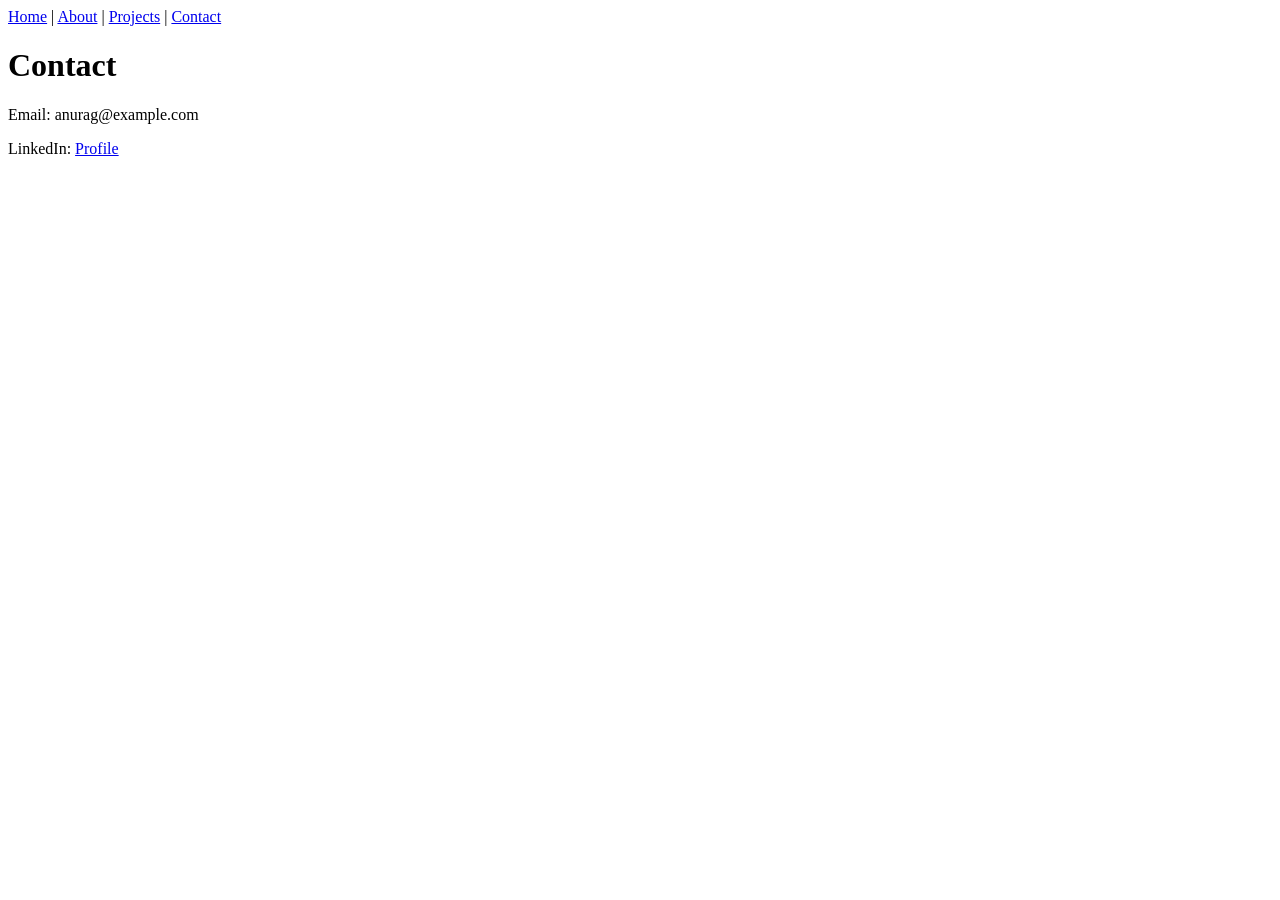
==== contact.html @ 81fcbe75 "Add contact.html with contact information" ====
<!DOCTYPE html>
<html lang="en">
<head>
  <meta charset="UTF-8">
  <title>Contact - Anurag Mishra</title>
  <link rel="stylesheet" href="style.css">
</head>
<body>
  <nav>
    <a href="index.html">Home</a> |
    <a href="about.html">About</a> |
    <a href="projects.html">Projects</a> |
    <a href="contact.html">Contact</a>
  </nav>
  <h1>Contact</h1>
  <p>Email: anurag@example.com</p>
  <p>LinkedIn: <a href="https://www.linkedin.com/in/anuragmishra">Profile</a></p>
</body>
</html>
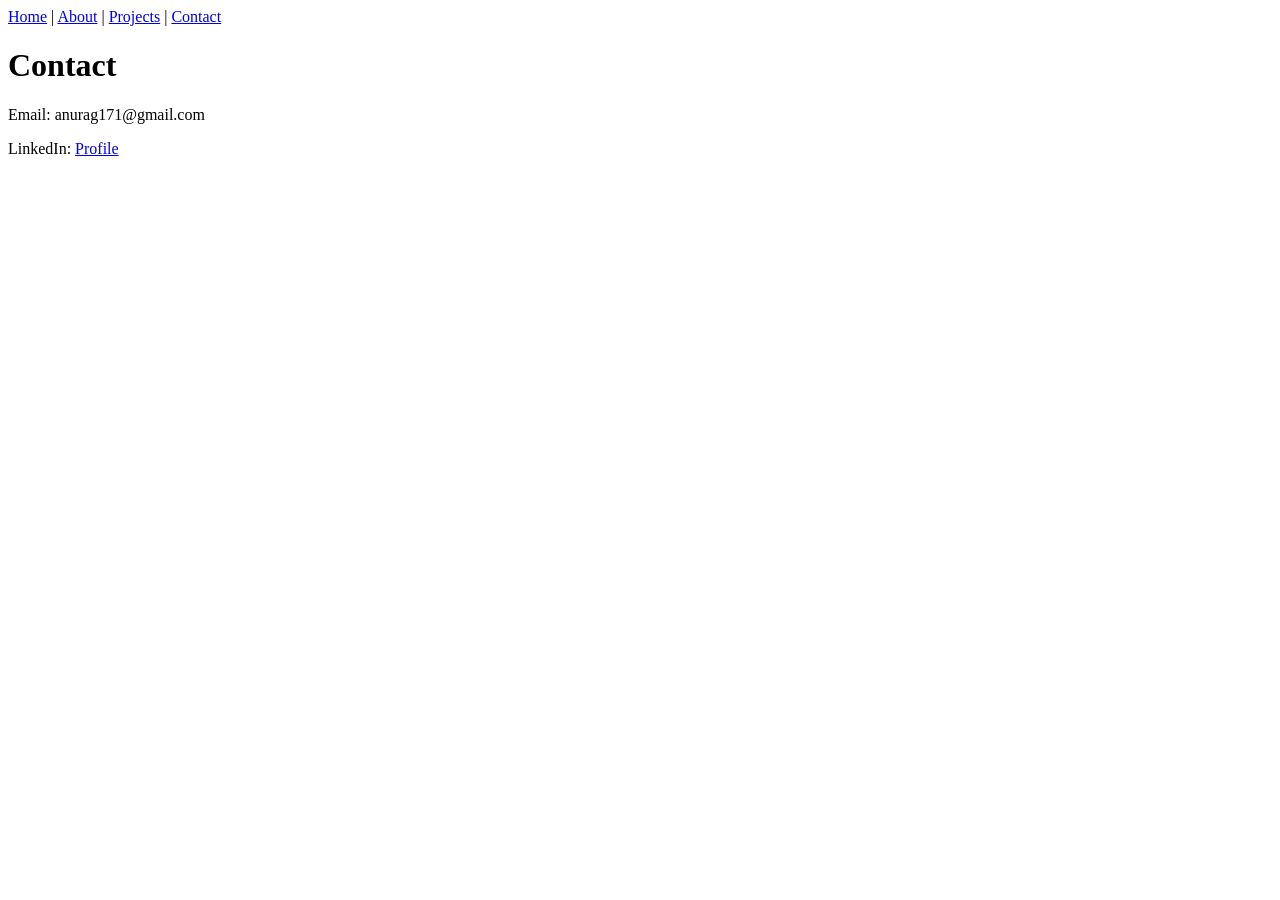
==== commit 20a23dfb: "Update email address in contact.html" ====
--- a/contact.html
+++ b/contact.html
@@ -13,7 +13,7 @@
     <a href="contact.html">Contact</a>
   </nav>
   <h1>Contact</h1>
-  <p>Email: anurag@example.com</p>
+  <p>Email: anurag171@gmail.com</p>
   <p>LinkedIn: <a href="https://www.linkedin.com/in/anuragmishra">Profile</a></p>
 </body>
 </html>
